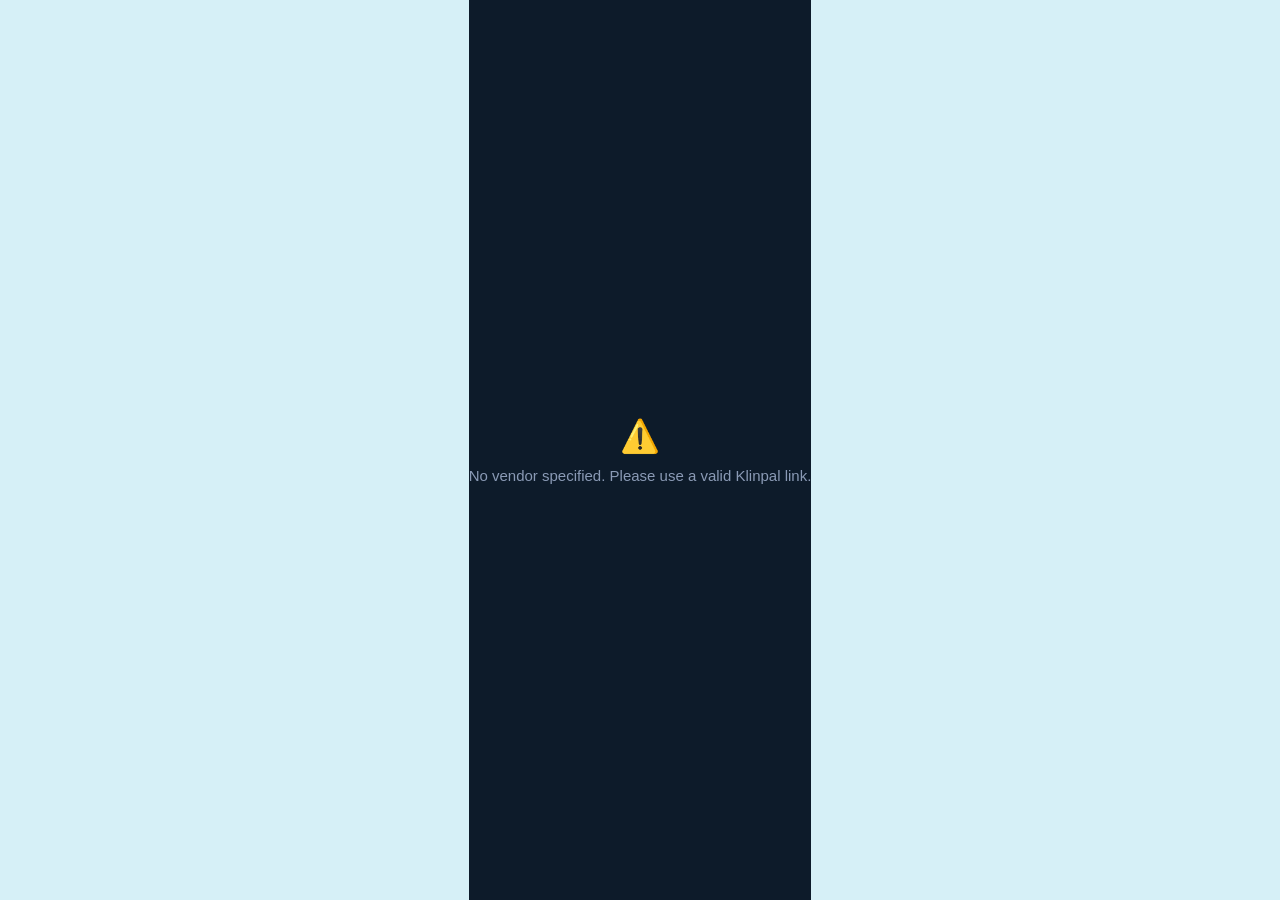
==== index.html @ 1c603e16 "Update index.html" ====
<!DOCTYPE html>
<html lang="en">
<head>
<meta charset="UTF-8">
<meta name="viewport" content="width=device-width, initial-scale=1.0, maximum-scale=1.0">
<title>Klinpal – Fresh Clothes, Zero Stress</title>
<link href="https://fonts.googleapis.com/css2?family=Syne:wght@400;600;700;800&family=DM+Sans:ital,opsz,wght@0,9..40,300;0,9..40,400;0,9..40,500;1,9..40,300&display=swap" rel="stylesheet">
<link rel="stylesheet" href="styles.css">
</head>
<body>

<!-- S1: LANDING -->
<section class="screen active" id="s-landing">
  <div class="topbar">
    <div class="logo"><img src="" alt="Klinpal" class="logo-img"></div>
  </div>
  <div class="hero">
    <div class="hero-visual">🧺</div>
    <h1 class="hero-title">Laundry, <em>sorted.</em></h1>
    <p class="hero-sub">Fresh clothes picked up and delivered — no stress, no hassle.</p>
  </div>
  <div class="bottom-cta">
    <div class="trust-row">
      <span class="trust-pill">📍 Pickup & Delivery</span>
      <span class="trust-pill">⚡ Fast Turnaround</span>
    </div>
    <button class="btn-primary" onclick="go('s-phone')">Request Laundry</button>
    <p class="vendor-name-placeholder cta-note"></p>
  </div>
</section>

<!-- S2: PHONE -->
<section class="screen" id="s-phone">
  <div class="topbar">
    <div class="logo"><img src="" alt="Klinpal" class="logo-img"></div>
  </div>
  <div class="screen-body">
    <div class="screen-head">
      <h2 class="screen-title">What's your number?</h2>
      <p class="screen-sub">We'll check if you've ordered with us before.</p>
    </div>
    <div class="field-group">
      <label class="field-label">Phone Number</label>
      <input class="field-input" id="phone-input" type="tel" placeholder="e.g. 08012345678" inputmode="numeric" autocomplete="tel">
      <p class="field-error" id="phone-error">Please enter a valid 11-digit Nigerian number.</p>
    </div>
    <button class="btn-primary" onclick="checkPhone()">Continue →</button>
  </div>
</section>

<!-- S3: CHECKING -->
<section class="screen" id="s-checking">
  <div class="checking-wrap">
    <div class="spinner"></div>
    <p class="checking-text">Looking you up…</p>
  </div>
</section>

<!-- S4: NEW CUSTOMER -->
<section class="screen" id="s-new">
  <div class="topbar">
    <div class="logo"><img src="" alt="Klinpal" class="logo-img"></div>
  </div>
  <div class="screen-body">
    <div class="screen-head">
      <h2 class="screen-title">Nice to meet you!</h2>
      <p class="screen-sub">Just a few details so we can find you.</p>
    </div>

    <div class="field-group">
      <label class="field-label">Full Name</label>
      <input class="field-input" id="new-name" type="text" placeholder="e.g. Amara Okonkwo" autocomplete="name">
      <p class="field-error" id="new-name-error">Please enter your name.</p>
    </div>

    <div class="field-group">
      <label class="field-label">Email <span class="field-optional">(optional)</span></label>
      <input class="field-input" id="new-email" type="email" placeholder="amara@email.com" autocomplete="email">
    </div>

    <div class="field-group">
      <label class="field-label">House / Flat Number</label>
      <input class="field-input" id="new-house-no" type="text" placeholder="e.g. 12B">
      <p class="field-error" id="new-house-no-error">Please enter your house number.</p>
    </div>

    <div class="field-group" style="position:relative">
      <label class="field-label">Street / Area</label>
      <input class="field-input" id="new-addr" type="text" placeholder="Start typing your street…" autocomplete="off">
      <div id="addr-dropdown" class="addr-dropdown"></div>
      <p class="addr-status" id="addr-status"></p>
      <p class="field-error" id="new-addr-error">Please select an address from the suggestions.</p>
    </div>

    <div class="field-group">
      <label class="field-label">Landmark <span class="field-optional">(optional)</span></label>
      <input class="field-input" id="new-landmark" type="text" placeholder="e.g. Near Access Bank">
    </div>

    <button class="btn-primary" onclick="submitNewCustomer()">Continue →</button>
  </div>
</section>

<!-- S5: ORDER -->
<section class="screen" id="s-order">
  <div class="topbar">
    <button class="back-btn" onclick="goBackFromOrder()">← Back</button>
    <div class="logo"><img src="" alt="Klinpal" class="logo-img"></div>
  </div>
  <div class="screen-body">
    <div id="welcome-banner"></div>
    <div class="screen-head">
      <h2 class="screen-title">Choose Services</h2>
      <p class="screen-sub">Select what you need and how many items.</p>
    </div>
    <div id="services-list"></div>
    <div class="order-footer">
      <div class="subtotal-row">
        <span class="subtotal-label">Subtotal</span>
        <span class="subtotal-value" id="order-subtotal">₦0</span>
      </div>
      <button class="btn-primary" id="proceed-btn" onclick="proceedFromOrder()" disabled>Review Order →</button>
    </div>
  </div>
</section>

<!-- S6: SUMMARY -->
<section class="screen" id="s-summary">
  <div class="topbar">
    <button class="back-btn" onclick="go('s-order')">← Back</button>
    <div class="logo"><img src="" alt="Klinpal" class="logo-img"></div>
  </div>
  <div class="screen-body">
    <div class="screen-head">
      <div class="review-chip">REVIEW</div>
      <h2 class="screen-title">Order Summary</h2>
    </div>
    <div class="summary-card">
      <div id="summary-items"></div>
    </div>
    <div class="order-id-row">
      <span class="order-id-label">Order ID:</span>
      <strong class="order-id-val" id="order-id-display"></strong>
    </div>
    <p class="summary-note">* Special treatments (spot removal, dye, bleach) will incur extra charges.</p>
    <div class="pay-cta">
      <div class="pay-total" id="pay-amount">₦0</div>
      <button class="btn-primary btn-green" id="confirm-btn" onclick="submitOrder()">Send Payment Proof →</button>
    </div>
  </div>
</section>

<!-- S7: SUCCESS -->
<section class="screen" id="s-success">
  <div class="topbar">
    <div class="logo"><img src="" alt="Klinpal" class="logo-img"></div>
  </div>
  <div class="success-wrap">
    <div class="success-icon">✓</div>
    <h2 class="success-title">Thank You!</h2>
    <p class="success-body">We'll contact you to confirm your payment and arrange pickup. Fresh clothes are on the way!</p>
    <button class="btn-primary" onclick="resetApp()">← Back to Home</button>
  </div>
</section>

<script src="app.js"></script>
</body>
</html>
---- styles.css ----
:root {
    --sky: #d6f0f7;
    --navy: #1a2744;
    --teal: #2cb4d5;
    --teal-dark: #1a90ad;
    --white: #ffffff;
    --gray-50: #f8fafc;
    --gray-100: #f1f5f9;
    --gray-300: #cbd5e1;
    --gray-500: #64748b;
    --gray-700: #334155;
    --radius: 16px;
    --shadow: 0 8px 32px rgba(26,39,68,0.10);
  }
  * { box-sizing: border-box; margin: 0; padding: 0; }
  body {
    font-family: 'Instrument Sans', sans-serif;
    background: var(--sky);
    min-height: 100vh;
    display: flex;
    flex-direction: column;
    align-items: center;
  }
  .screen {
    display: none;
    flex-direction: column;
    width: 100%;
    max-width: 430px;
    min-height: 100dvh;
    background: var(--white);
    animation: fadeUp .32s ease;
  }
  .screen.active { display: flex; }
  @keyframes fadeUp {
    from { opacity: 0; transform: translateY(16px); }
    to   { opacity: 1; transform: translateY(0); }
  }
  .topbar {
    display: flex;
    align-items: center;
    justify-content: space-between;
    padding: 18px 20px;
    background: var(--sky);
    flex-shrink: 0;
  }
  .logo { display: flex; align-items: center; }
  .logo-img { height: 28px; width: auto; display: block; }
  .btn-outline {
    border: 1.5px solid var(--navy);
    background: transparent;
    color: var(--navy);
    font-family: 'Instrument Sans', sans-serif;
    font-size: .85rem;
    font-weight: 500;
    padding: 8px 18px;
    border-radius: 5px;
    cursor: pointer;
    transition: background .2s, color .2s;
  }
  .btn-outline:hover { background: var(--navy); color: #fff; }
  .back-btn {
    background: none;
    border: none;
    cursor: pointer;
    color: var(--navy);
    display: flex; align-items: center; gap: 6px;
    font-family: 'Instrument Sans', sans-serif;
    font-weight: 500;
    font-size: .9rem;
  }
  .hero { padding: 24px 20px 0; background: var(--sky); }
  .hero-img-wrap {
    border-radius: 20px;
    overflow: hidden;
    width: 100%;
    height: 260px;
    background: linear-gradient(160deg, #c8eef7 0%, #a8d8e8 60%, #8ecfe0 100%);
    display: flex; align-items: center; justify-content: center;
    font-size: 5rem;
  }
  .hero-copy {
    padding: 28px 4px 24px;
    text-align: center;
    background: var(--sky);
  }
  .hero-copy h1 {
    font-family: 'Inria Serif', serif;
    font-size: 2rem;
    color: var(--navy);
    line-height: 1.2;
    margin-bottom: 10px;
  }
  .hero-copy h1 em { font-style: italic; color: var(--teal); }
  .hero-copy p {
    color: var(--gray-700);
    font-size: .95rem;
    line-height: 1.5;
    margin-bottom: 24px;
  }
  .divider {
    width: 60px; height: 2px;
    background: var(--navy);
    margin: 0 auto 16px;
    border-radius: 2px;
  }
  .btn-primary {
    background: var(--teal);
    color: #fff;
    border: none;
    font-family: 'Instrument Sans', sans-serif;
    font-weight: 600;
    font-size: 1rem;
    padding: 15px 32px;
    border-radius: 5px;
    cursor: pointer;
    width: 100%;
    max-width: 280px;
    transition: background .2s, transform .1s, box-shadow .2s;
    box-shadow: 0 4px 16px rgba(44,180,213,.3);
    letter-spacing: .02em;
  }
  .btn-primary:hover { background: var(--teal-dark); box-shadow: 0 6px 20px rgba(44,180,213,.4); }
  .btn-primary:active { transform: scale(.98); }
  .btn-primary:disabled {
    background: var(--gray-300);
    box-shadow: none;
    cursor: not-allowed;
    transform: none;
  }
  .btn-full { max-width: 100%; }
  .btn-green { background: #22c55e; box-shadow: 0 4px 16px rgba(34,197,94,.3); }
  .btn-green:hover { background: #16a34a; }
  .screen-body {
    flex: 1;
    overflow-y: auto;
    padding: 24px 20px 32px;
  }
  .section-label {
    font-size: .7rem;
    font-weight: 600;
    letter-spacing: .12em;
    text-transform: uppercase;
    color: var(--teal);
    margin-bottom: 6px;
  }
  .screen-title {
    font-family: 'Inria Serif', serif;
    font-size: 1.5rem;
    color: var(--navy);
    margin-bottom: 4px;
  }
  .screen-subtitle {
    font-size: .85rem;
    color: var(--gray-500);
    margin-bottom: 24px;
  }
  .progress-dots {
    display: flex;
    gap: 6px;
    justify-content: center;
    padding-bottom: 24px;
  }
  .dot {
    width: 7px; height: 7px;
    border-radius: 50%;
    background: var(--gray-300);
    transition: background .3s, width .3s;
  }
  .dot.active { background: var(--teal); width: 20px; border-radius: 4px; }
  .form-group { margin-bottom: 18px; }
  .form-label {
    display: block;
    font-size: .8rem;
    font-weight: 600;
    color: var(--navy);
    margin-bottom: 6px;
  }
  .form-input {
    width: 100%;
    padding: 13px 16px;
    border: 1.5px solid var(--gray-300);
    border-radius: 12px;
    font-family: 'Instrument Sans', sans-serif;
    font-size: .95rem;
    color: var(--navy);
    background: var(--gray-50);
    outline: none;
    transition: border-color .2s, box-shadow .2s;
  }
  .form-input:focus {
    border-color: var(--teal);
    box-shadow: 0 0 0 3px rgba(44,180,213,.12);
    background: #fff;
  }
  .form-input::placeholder { color: var(--gray-300); }
  .form-input.input-error { border-color: #ef4444; }
  .form-row { display: grid; grid-template-columns: 1fr 1fr; gap: 12px; overflow: visible; }
  .form-note { font-size: .75rem; color: var(--gray-500); margin-top: 4px; }
  .addr-wrap { position: relative; }
  .addr-status {
    position: absolute;
    right: 14px; top: 14px;
    font-size: .72rem;
    font-weight: 600;
    pointer-events: none;
    white-space: nowrap;
  }
  .addr-status.loading { color: var(--teal); }
  .addr-status.ok      { color: #22c55e; }
  .addr-status.err     { color: #ef4444; }
  /* ── LocationIQ autocomplete dropdown ── */
  .addr-dropdown {
    display: none;
    position: absolute;
    top: calc(100% + 4px);
    left: 0; right: 0;
    background: var(--white);
    border: 1.5px solid var(--gray-300);
    border-radius: 12px;
    box-shadow: 0 8px 32px rgba(26,39,68,0.12);
    overflow: hidden;
    z-index: 9999;
  }
  .addr-item {
    padding: 11px 14px;
    cursor: pointer;
    display: flex;
    flex-direction: column;
    gap: 2px;
    border-bottom: 1px solid var(--gray-100);
    transition: background .15s;
  }
  .addr-item:last-child { border-bottom: none; }
  .addr-item:hover { background: var(--sky); }
  .addr-item-main {
    font-size: .88rem;
    font-weight: 600;
    color: var(--navy);
    white-space: nowrap;
    overflow: hidden;
    text-overflow: ellipsis;
  }
  .addr-item-sub {
    font-size: .76rem;
    color: var(--gray-500);
    white-space: nowrap;
    overflow: hidden;
    text-overflow: ellipsis;
  }
  .error-msg { font-size: .75rem; color: #ef4444; margin-top: 4px; display: none; }
  .spinner-wrap {
    display: flex;
    flex-direction: column;
    align-items: center;
    justify-content: center;
    gap: 16px;
    padding: 40px 0;
    flex: 1;
  }
  .spinner {
    width: 44px; height: 44px;
    border: 3px solid var(--gray-100);
    border-top-color: var(--teal);
    border-radius: 50%;
    animation: spin .7s linear infinite;
  }
  @keyframes spin { to { transform: rotate(360deg); } }
  .spinner-text { font-size: .9rem; color: var(--gray-500); }
  .welcome-banner {
    background: linear-gradient(135deg, #e0f9ff 0%, #d6f0f7 100%);
    border-radius: var(--radius);
    padding: 16px 20px;
    margin-bottom: 24px;
    border-left: 4px solid var(--teal);
  }
  .welcome-banner p { font-size: .85rem; color: var(--gray-700); margin-bottom: 2px; }
  .welcome-banner strong {
    font-family: 'Inria Serif', serif;
    font-size: 1.2rem;
    color: var(--navy);
  }
  .service-row {
    display: flex;
    align-items: center;
    gap: 16px;
    margin-bottom: 14px;
  }
  .service-card {
    display: flex;
    align-items: center;
    gap: 12px;
    padding: 14px 16px;
    border: 1.5px solid var(--gray-100);
    border-radius: var(--radius);
    flex: 1;
    background: var(--sky);
    transition: border-color .2s, background .2s;
    cursor: default;
  }
  .service-card.has-items {
    border-color: var(--navy);
    background: var(--sky);
  }
  .service-check {
    width: 24px; height: 24px;
    border-radius: 50%;
    border: 1.5px solid var(--gray-300);
    background: transparent;
    flex-shrink: 0;
    display: flex; align-items: center; justify-content: center;
    transition: background .2s, border-color .2s;
  }
  .service-check.checked {
    background: var(--navy);
    border-color: var(--navy);
  }
  .service-info { flex: 1; }
  .service-name { font-weight: 600; color: var(--navy); font-size: .9rem; }
  .service-price { font-size: .8rem; color: var(--gray-500); margin-top: 1px; }
  .qty-ctrl {
    display: flex;
    align-items: center;
    background: var(--white);
    border: 1.5px solid var(--gray-300);
    border-radius: 5px;
    overflow: hidden;
  }
  .qty-btn {
    background: none;
    border: none;
    width: 36px; height: 36px;
    display: flex; align-items: center; justify-content: center;
    cursor: pointer;
    font-size: 1.1rem;
    color: var(--navy);
    transition: background .15s;
    flex-shrink: 0;
  }
  .qty-btn:hover { background: var(--sky); }
  .qty-input {
    width: 44px;
    text-align: center;
    font-weight: 600;
    font-size: .95rem;
    color: var(--navy);
    border: none;
    outline: none;
    background: transparent;
    font-family: 'Instrument Sans', sans-serif;
    padding: 0;
    -moz-appearance: textfield;
  }
  .qty-input::-webkit-outer-spin-button,
  .qty-input::-webkit-inner-spin-button { -webkit-appearance: none; margin: 0; }
  .sticky-bottom {
    padding: 16px 20px;
    border-top: 1px solid var(--gray-100);
    background: var(--white);
    flex-shrink: 0;
  }
  .total-row {
    display: flex;
    justify-content: space-between;
    align-items: center;
    margin-bottom: 14px;
  }
  .total-label { font-size: .85rem; color: var(--gray-500); }
  .total-amount { font-weight: 700; font-size: 1.1rem; color: var(--navy); }
  .note { font-size: .75rem; color: var(--gray-500); line-height: 1.4; text-align: center; padding-top: 12px; }
  .summary-card {
    background: var(--gray-50);
    border-radius: var(--radius);
    padding: 20px;
    margin-bottom: 16px;
  }
  .summary-row {
    display: flex;
    justify-content: space-between;
    align-items: center;
    padding: 10px 0;
    font-size: .95rem;
    color: var(--gray-700);
    border-bottom: 1px solid var(--gray-100);
  }
  .summary-row:last-child { border-bottom: none; }
  .summary-row.sub-row { color: var(--gray-500); font-size: .88rem; }
  .summary-row.total {
    font-weight: 700;
    font-size: 1.05rem;
    color: var(--navy);
    border-top: 2px solid var(--gray-300);
    margin-top: 4px;
  }
  .order-id { font-size: .75rem; color: var(--gray-500); text-align: center; margin-bottom: 16px; }
  .order-id span { font-weight: 600; color: var(--navy); }
  .payment-amount {
    font-family: 'Inria Serif', serif;
    font-size: 2.4rem;
    color: var(--navy);
    text-align: center;
    margin-bottom: 4px;
  }
  .payment-label { text-align: center; color: var(--gray-500); font-size: .85rem; margin-bottom: 6px; }
  .bank-card {
    background: linear-gradient(135deg, var(--navy) 0%, #2a4080 100%);
    border-radius: 20px;
    padding: 28px 24px;
    color: #fff;
    margin: 20px 0;
    position: relative;
    overflow: hidden;
    box-shadow: var(--shadow);
  }
  .bank-card::before {
    content: '';
    position: absolute;
    top: -30px; right: -30px;
    width: 140px; height: 140px;
    background: rgba(255,255,255,.06);
    border-radius: 50%;
  }
  .bank-card::after {
    content: '';
    position: absolute;
    bottom: -20px; left: -20px;
    width: 100px; height: 100px;
    background: rgba(44,180,213,.15);
    border-radius: 50%;
  }
  .bank-field { margin-bottom: 18px; position: relative; z-index: 1; }
  .bank-field:last-child { margin-bottom: 0; }
  .bank-field-label { font-size: .7rem; letter-spacing: .1em; text-transform: uppercase; opacity: .6; margin-bottom: 4px; }
  .bank-field-value { font-size: 1rem; font-weight: 600; }
  .bank-field-value.acct-num { font-size: 1.3rem; letter-spacing: .1em; font-family: 'Inria Serif', serif; }
  .success-wrap {
    flex: 1;
    display: flex;
    flex-direction: column;
    align-items: center;
    justify-content: center;
    padding: 40px 28px;
    text-align: center;
  }
  .success-icon {
    width: 90px; height: 90px;
    background: #dcfce7;
    border-radius: 50%;
    display: flex; align-items: center; justify-content: center;
    font-size: 2.6rem;
    margin-bottom: 28px;
    animation: pop .5s cubic-bezier(.36,.07,.19,.97);
  }
  @keyframes pop {
    0%   { transform: scale(0); opacity: 0; }
    70%  { transform: scale(1.1); }
    100% { transform: scale(1); opacity: 1; }
  }
  .success-title { font-family: 'Inria Serif', serif; font-size: 1.8rem; color: var(--navy); margin-bottom: 14px; }
  .success-body { color: var(--gray-700); font-size: .95rem; line-height: 1.6; margin-bottom: 36px; }
  .badge {
    display: inline-block;
    padding: 3px 12px;
    border-radius: 5px;
    font-size: .72rem;
    font-weight: 600;
    background: #e0f9ff;
    color: var(--teal-dark);
    margin-bottom: 10px;
  }
  @media (max-width: 430px) { body { background: var(--white); } }
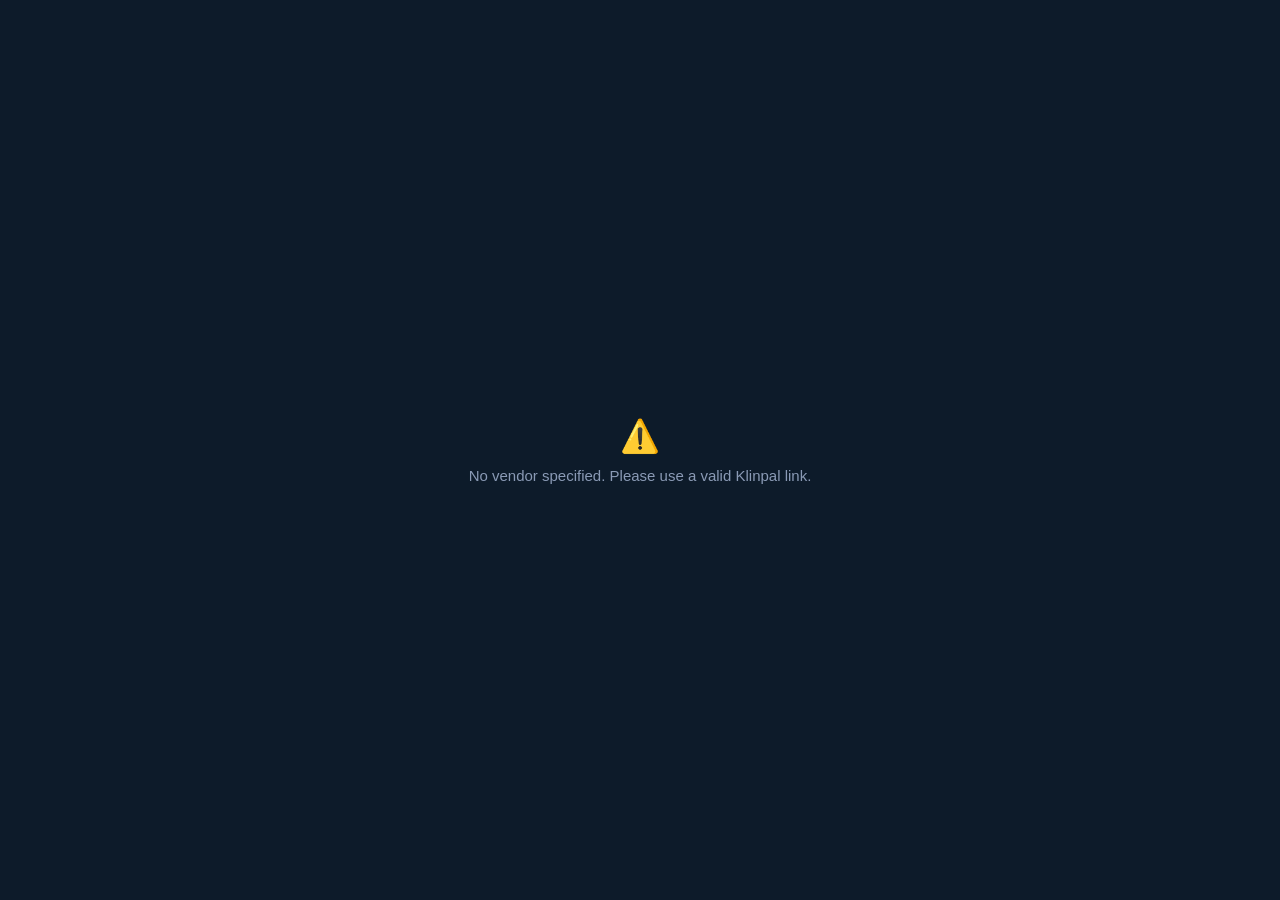
==== commit f24e7b3c: "Update index.html" ====
--- a/index.html
+++ b/index.html
@@ -4,7 +4,9 @@
 <meta charset="UTF-8">
 <meta name="viewport" content="width=device-width, initial-scale=1.0, maximum-scale=1.0">
 <title>Klinpal – Fresh Clothes, Zero Stress</title>
-<link href="https://fonts.googleapis.com/css2?family=Syne:wght@400;600;700;800&family=DM+Sans:ital,opsz,wght@0,9..40,300;0,9..40,400;0,9..40,500;1,9..40,300&display=swap" rel="stylesheet">
+<link rel="preconnect" href="https://fonts.googleapis.com">
+<link rel="preconnect" href="https://fonts.gstatic.com" crossorigin>
+<link href="https://fonts.googleapis.com/css2?family=Inria+Serif:ital,wght@0,300;0,400;0,700;1,300;1,400;1,700&family=Instrument+Sans:ital,wght@0,400..700;1,400..700&display=swap" rel="stylesheet">
 <link rel="stylesheet" href="styles.css">
 </head>
 <body>
--- a/styles.css
+++ b/styles.css
@@ -1,470 +1,528 @@
-  :root {
-    --sky: #d6f0f7;
-    --navy: #1a2744;
-    --teal: #2cb4d5;
-    --teal-dark: #1a90ad;
-    --white: #ffffff;
-    --gray-50: #f8fafc;
-    --gray-100: #f1f5f9;
-    --gray-300: #cbd5e1;
-    --gray-500: #64748b;
-    --gray-700: #334155;
-    --radius: 16px;
-    --shadow: 0 8px 32px rgba(26,39,68,0.10);
-  }
-  * { box-sizing: border-box; margin: 0; padding: 0; }
-  body {
-    font-family: 'Instrument Sans', sans-serif;
-    background: var(--sky);
-    min-height: 100vh;
-    display: flex;
-    flex-direction: column;
-    align-items: center;
-  }
-  .screen {
-    display: none;
-    flex-direction: column;
-    width: 100%;
-    max-width: 430px;
-    min-height: 100dvh;
-    background: var(--white);
-    animation: fadeUp .32s ease;
-  }
-  .screen.active { display: flex; }
-  @keyframes fadeUp {
-    from { opacity: 0; transform: translateY(16px); }
-    to   { opacity: 1; transform: translateY(0); }
-  }
-  .topbar {
-    display: flex;
-    align-items: center;
-    justify-content: space-between;
-    padding: 18px 20px;
-    background: var(--sky);
-    flex-shrink: 0;
-  }
-  .logo { display: flex; align-items: center; }
-  .logo-img { height: 28px; width: auto; display: block; }
-  .btn-outline {
-    border: 1.5px solid var(--navy);
-    background: transparent;
-    color: var(--navy);
-    font-family: 'Instrument Sans', sans-serif;
-    font-size: .85rem;
-    font-weight: 500;
-    padding: 8px 18px;
-    border-radius: 5px;
-    cursor: pointer;
-    transition: background .2s, color .2s;
-  }
-  .btn-outline:hover { background: var(--navy); color: #fff; }
-  .back-btn {
-    background: none;
-    border: none;
-    cursor: pointer;
-    color: var(--navy);
-    display: flex; align-items: center; gap: 6px;
-    font-family: 'Instrument Sans', sans-serif;
-    font-weight: 500;
-    font-size: .9rem;
-  }
-  .hero { padding: 24px 20px 0; background: var(--sky); }
-  .hero-img-wrap {
-    border-radius: 20px;
-    overflow: hidden;
-    width: 100%;
-    height: 260px;
-    background: linear-gradient(160deg, #c8eef7 0%, #a8d8e8 60%, #8ecfe0 100%);
-    display: flex; align-items: center; justify-content: center;
-    font-size: 5rem;
-  }
-  .hero-copy {
-    padding: 28px 4px 24px;
-    text-align: center;
-    background: var(--sky);
-  }
-  .hero-copy h1 {
-    font-family: 'Inria Serif', serif;
-    font-size: 2rem;
-    color: var(--navy);
-    line-height: 1.2;
-    margin-bottom: 10px;
-  }
-  .hero-copy h1 em { font-style: italic; color: var(--teal); }
-  .hero-copy p {
-    color: var(--gray-700);
-    font-size: .95rem;
-    line-height: 1.5;
-    margin-bottom: 24px;
-  }
-  .divider {
-    width: 60px; height: 2px;
-    background: var(--navy);
-    margin: 0 auto 16px;
-    border-radius: 2px;
-  }
-  .btn-primary {
-    background: var(--teal);
-    color: #fff;
-    border: none;
-    font-family: 'Instrument Sans', sans-serif;
-    font-weight: 600;
-    font-size: 1rem;
-    padding: 15px 32px;
-    border-radius: 5px;
-    cursor: pointer;
-    width: 100%;
-    max-width: 280px;
-    transition: background .2s, transform .1s, box-shadow .2s;
-    box-shadow: 0 4px 16px rgba(44,180,213,.3);
-    letter-spacing: .02em;
-  }
-  .btn-primary:hover { background: var(--teal-dark); box-shadow: 0 6px 20px rgba(44,180,213,.4); }
-  .btn-primary:active { transform: scale(.98); }
-  .btn-primary:disabled {
-    background: var(--gray-300);
-    box-shadow: none;
-    cursor: not-allowed;
-    transform: none;
-  }
-  .btn-full { max-width: 100%; }
-  .btn-green { background: #22c55e; box-shadow: 0 4px 16px rgba(34,197,94,.3); }
-  .btn-green:hover { background: #16a34a; }
-  .screen-body {
-    flex: 1;
-    overflow-y: auto;
-    padding: 24px 20px 32px;
-  }
-  .section-label {
-    font-size: .7rem;
-    font-weight: 600;
-    letter-spacing: .12em;
-    text-transform: uppercase;
-    color: var(--teal);
-    margin-bottom: 6px;
-  }
-  .screen-title {
-    font-family: 'Inria Serif', serif;
-    font-size: 1.5rem;
-    color: var(--navy);
-    margin-bottom: 4px;
-  }
-  .screen-subtitle {
-    font-size: .85rem;
-    color: var(--gray-500);
-    margin-bottom: 24px;
-  }
-  .progress-dots {
-    display: flex;
-    gap: 6px;
-    justify-content: center;
-    padding-bottom: 24px;
-  }
-  .dot {
-    width: 7px; height: 7px;
-    border-radius: 50%;
-    background: var(--gray-300);
-    transition: background .3s, width .3s;
-  }
-  .dot.active { background: var(--teal); width: 20px; border-radius: 4px; }
-  .form-group { margin-bottom: 18px; }
-  .form-label {
-    display: block;
-    font-size: .8rem;
-    font-weight: 600;
-    color: var(--navy);
-    margin-bottom: 6px;
-  }
-  .form-input {
-    width: 100%;
-    padding: 13px 16px;
-    border: 1.5px solid var(--gray-300);
-    border-radius: 12px;
-    font-family: 'Instrument Sans', sans-serif;
-    font-size: .95rem;
-    color: var(--navy);
-    background: var(--gray-50);
-    outline: none;
-    transition: border-color .2s, box-shadow .2s;
-  }
-  .form-input:focus {
-    border-color: var(--teal);
-    box-shadow: 0 0 0 3px rgba(44,180,213,.12);
-    background: #fff;
-  }
-  .form-input::placeholder { color: var(--gray-300); }
-  .form-input.input-error { border-color: #ef4444; }
-  .form-row { display: grid; grid-template-columns: 1fr 1fr; gap: 12px; overflow: visible; }
-  .form-note { font-size: .75rem; color: var(--gray-500); margin-top: 4px; }
-  .addr-wrap { position: relative; }
-  .addr-status {
-    position: absolute;
-    right: 14px; top: 14px;
-    font-size: .72rem;
-    font-weight: 600;
-    pointer-events: none;
-    white-space: nowrap;
-  }
-  .addr-status.loading { color: var(--teal); }
-  .addr-status.ok      { color: #22c55e; }
-  .addr-status.err     { color: #ef4444; }
-  /* ── LocationIQ autocomplete dropdown ── */
-  .addr-dropdown {
-    display: none;
-    position: absolute;
-    top: calc(100% + 4px);
-    left: 0; right: 0;
-    background: var(--white);
-    border: 1.5px solid var(--gray-300);
-    border-radius: 12px;
-    box-shadow: 0 8px 32px rgba(26,39,68,0.12);
-    overflow: hidden;
-    z-index: 9999;
-  }
-  .addr-item {
-    padding: 11px 14px;
-    cursor: pointer;
-    display: flex;
-    flex-direction: column;
-    gap: 2px;
-    border-bottom: 1px solid var(--gray-100);
-    transition: background .15s;
-  }
-  .addr-item:last-child { border-bottom: none; }
-  .addr-item:hover { background: var(--sky); }
-  .addr-item-main {
-    font-size: .88rem;
-    font-weight: 600;
-    color: var(--navy);
-    white-space: nowrap;
-    overflow: hidden;
-    text-overflow: ellipsis;
-  }
-  .addr-item-sub {
-    font-size: .76rem;
-    color: var(--gray-500);
-    white-space: nowrap;
-    overflow: hidden;
-    text-overflow: ellipsis;
-  }
-  .error-msg { font-size: .75rem; color: #ef4444; margin-top: 4px; display: none; }
-  .spinner-wrap {
-    display: flex;
-    flex-direction: column;
-    align-items: center;
-    justify-content: center;
-    gap: 16px;
-    padding: 40px 0;
-    flex: 1;
-  }
-  .spinner {
-    width: 44px; height: 44px;
-    border: 3px solid var(--gray-100);
-    border-top-color: var(--teal);
-    border-radius: 50%;
-    animation: spin .7s linear infinite;
-  }
-  @keyframes spin { to { transform: rotate(360deg); } }
-  .spinner-text { font-size: .9rem; color: var(--gray-500); }
-  .welcome-banner {
-    background: linear-gradient(135deg, #e0f9ff 0%, #d6f0f7 100%);
-    border-radius: var(--radius);
-    padding: 16px 20px;
-    margin-bottom: 24px;
-    border-left: 4px solid var(--teal);
-  }
-  .welcome-banner p { font-size: .85rem; color: var(--gray-700); margin-bottom: 2px; }
-  .welcome-banner strong {
-    font-family: 'Inria Serif', serif;
-    font-size: 1.2rem;
-    color: var(--navy);
-  }
-  .service-row {
-    display: flex;
-    align-items: center;
-    gap: 16px;
-    margin-bottom: 14px;
-  }
-  .service-card {
-    display: flex;
-    align-items: center;
-    gap: 12px;
-    padding: 14px 16px;
-    border: 1.5px solid var(--gray-100);
-    border-radius: var(--radius);
-    flex: 1;
-    background: var(--sky);
-    transition: border-color .2s, background .2s;
-    cursor: default;
-  }
-  .service-card.has-items {
-    border-color: var(--navy);
-    background: var(--sky);
-  }
-  .service-check {
-    width: 24px; height: 24px;
-    border-radius: 50%;
-    border: 1.5px solid var(--gray-300);
-    background: transparent;
-    flex-shrink: 0;
-    display: flex; align-items: center; justify-content: center;
-    transition: background .2s, border-color .2s;
-  }
-  .service-check.checked {
-    background: var(--navy);
-    border-color: var(--navy);
-  }
-  .service-info { flex: 1; }
-  .service-name { font-weight: 600; color: var(--navy); font-size: .9rem; }
-  .service-price { font-size: .8rem; color: var(--gray-500); margin-top: 1px; }
-  .qty-ctrl {
-    display: flex;
-    align-items: center;
-    background: var(--white);
-    border: 1.5px solid var(--gray-300);
-    border-radius: 5px;
-    overflow: hidden;
-  }
-  .qty-btn {
-    background: none;
-    border: none;
-    width: 36px; height: 36px;
-    display: flex; align-items: center; justify-content: center;
-    cursor: pointer;
-    font-size: 1.1rem;
-    color: var(--navy);
-    transition: background .15s;
-    flex-shrink: 0;
-  }
-  .qty-btn:hover { background: var(--sky); }
-  .qty-input {
-    width: 44px;
-    text-align: center;
-    font-weight: 600;
-    font-size: .95rem;
-    color: var(--navy);
-    border: none;
-    outline: none;
-    background: transparent;
-    font-family: 'Instrument Sans', sans-serif;
-    padding: 0;
-    -moz-appearance: textfield;
-  }
-  .qty-input::-webkit-outer-spin-button,
-  .qty-input::-webkit-inner-spin-button { -webkit-appearance: none; margin: 0; }
-  .sticky-bottom {
-    padding: 16px 20px;
-    border-top: 1px solid var(--gray-100);
-    background: var(--white);
-    flex-shrink: 0;
-  }
-  .total-row {
-    display: flex;
-    justify-content: space-between;
-    align-items: center;
-    margin-bottom: 14px;
-  }
-  .total-label { font-size: .85rem; color: var(--gray-500); }
-  .total-amount { font-weight: 700; font-size: 1.1rem; color: var(--navy); }
-  .note { font-size: .75rem; color: var(--gray-500); line-height: 1.4; text-align: center; padding-top: 12px; }
-  .summary-card {
-    background: var(--gray-50);
-    border-radius: var(--radius);
-    padding: 20px;
-    margin-bottom: 16px;
-  }
-  .summary-row {
-    display: flex;
-    justify-content: space-between;
-    align-items: center;
-    padding: 10px 0;
-    font-size: .95rem;
-    color: var(--gray-700);
-    border-bottom: 1px solid var(--gray-100);
-  }
-  .summary-row:last-child { border-bottom: none; }
-  .summary-row.sub-row { color: var(--gray-500); font-size: .88rem; }
-  .summary-row.total {
-    font-weight: 700;
-    font-size: 1.05rem;
-    color: var(--navy);
-    border-top: 2px solid var(--gray-300);
-    margin-top: 4px;
-  }
-  .order-id { font-size: .75rem; color: var(--gray-500); text-align: center; margin-bottom: 16px; }
-  .order-id span { font-weight: 600; color: var(--navy); }
-  .payment-amount {
-    font-family: 'Inria Serif', serif;
-    font-size: 2.4rem;
-    color: var(--navy);
-    text-align: center;
-    margin-bottom: 4px;
-  }
-  .payment-label { text-align: center; color: var(--gray-500); font-size: .85rem; margin-bottom: 6px; }
-  .bank-card {
-    background: linear-gradient(135deg, var(--navy) 0%, #2a4080 100%);
-    border-radius: 20px;
-    padding: 28px 24px;
-    color: #fff;
-    margin: 20px 0;
-    position: relative;
-    overflow: hidden;
-    box-shadow: var(--shadow);
-  }
-  .bank-card::before {
-    content: '';
-    position: absolute;
-    top: -30px; right: -30px;
-    width: 140px; height: 140px;
-    background: rgba(255,255,255,.06);
-    border-radius: 50%;
-  }
-  .bank-card::after {
-    content: '';
-    position: absolute;
-    bottom: -20px; left: -20px;
-    width: 100px; height: 100px;
-    background: rgba(44,180,213,.15);
-    border-radius: 50%;
-  }
-  .bank-field { margin-bottom: 18px; position: relative; z-index: 1; }
-  .bank-field:last-child { margin-bottom: 0; }
-  .bank-field-label { font-size: .7rem; letter-spacing: .1em; text-transform: uppercase; opacity: .6; margin-bottom: 4px; }
-  .bank-field-value { font-size: 1rem; font-weight: 600; }
-  .bank-field-value.acct-num { font-size: 1.3rem; letter-spacing: .1em; font-family: 'Inria Serif', serif; }
-  .success-wrap {
-    flex: 1;
-    display: flex;
-    flex-direction: column;
-    align-items: center;
-    justify-content: center;
-    padding: 40px 28px;
-    text-align: center;
-  }
-  .success-icon {
-    width: 90px; height: 90px;
-    background: #dcfce7;
-    border-radius: 50%;
-    display: flex; align-items: center; justify-content: center;
-    font-size: 2.6rem;
-    margin-bottom: 28px;
-    animation: pop .5s cubic-bezier(.36,.07,.19,.97);
-  }
-  @keyframes pop {
-    0%   { transform: scale(0); opacity: 0; }
-    70%  { transform: scale(1.1); }
-    100% { transform: scale(1); opacity: 1; }
-  }
-  .success-title { font-family: 'Inria Serif', serif; font-size: 1.8rem; color: var(--navy); margin-bottom: 14px; }
-  .success-body { color: var(--gray-700); font-size: .95rem; line-height: 1.6; margin-bottom: 36px; }
-  .badge {
-    display: inline-block;
-    padding: 3px 12px;
-    border-radius: 5px;
-    font-size: .72rem;
-    font-weight: 600;
-    background: #e0f9ff;
-    color: var(--teal-dark);
-    margin-bottom: 10px;
-  }
-  @media (max-width: 430px) { body { background: var(--white); } }
+/* ══════════════════════════════════════════════════════════
+   KLINPAL — CUSTOMER ORDER FLOW
+   Mobile-first. Light theme. Clean & trustworthy.
+══════════════════════════════════════════════════════════ */
+
+:root {
+  --teal:        #00c9a7;
+  --teal-dark:   #00a88a;
+  --navy:        #0d1b2a;
+  --white:       #ffffff;
+  --off-white:   #f7f9fc;
+  --gray-50:     #f0f4f8;
+  --gray-100:    #e2e8f0;
+  --gray-300:    #c0cdd9;
+  --gray-500:    #7a90a8;
+  --gray-700:    #3d5166;
+  --green:       #22c55e;
+  --green-dark:  #16a34a;
+  --red:         #ef4444;
+  --font-head:   'Syne', sans-serif;
+  --font-body:   'DM Sans', sans-serif;
+  --radius:      14px;
+  --radius-sm:   8px;
+  --shadow:      0 4px 24px rgba(13,27,42,0.08);
+  --shadow-md:   0 8px 40px rgba(13,27,42,0.12);
+}
+
+/* ── RESET ── */
+*, *::before, *::after { box-sizing: border-box; margin: 0; padding: 0; }
+html { font-size: 16px; -webkit-text-size-adjust: 100%; }
+body {
+  font-family: var(--font-body);
+  background: var(--off-white);
+  color: var(--navy);
+  min-height: 100vh;
+  -webkit-font-smoothing: antialiased;
+}
+
+/* ── SCREENS ── */
+.screen {
+  display: none;
+  min-height: 100vh;
+  flex-direction: column;
+}
+.screen.active { display: flex; }
+
+/* ── TOPBAR ── */
+.topbar {
+  display: flex;
+  align-items: center;
+  justify-content: space-between;
+  padding: 16px 20px;
+  background: var(--white);
+  border-bottom: 1px solid var(--gray-100);
+  position: sticky;
+  top: 0;
+  z-index: 10;
+}
+.logo { display: flex; align-items: center; }
+.logo-img { height: 28px; width: auto; display: block; }
+.back-btn {
+  background: none;
+  border: none;
+  font-family: var(--font-body);
+  font-size: 14px;
+  font-weight: 500;
+  color: var(--gray-700);
+  cursor: pointer;
+  padding: 6px 0;
+}
+.back-btn:hover { color: var(--navy); }
+
+/* ── SCREEN BODY ── */
+.screen-body {
+  flex: 1;
+  padding: 28px 20px 40px;
+  max-width: 480px;
+  width: 100%;
+  margin: 0 auto;
+  display: flex;
+  flex-direction: column;
+  gap: 20px;
+}
+.screen-head { display: flex; flex-direction: column; gap: 6px; }
+.screen-title {
+  font-family: var(--font-head);
+  font-size: 26px;
+  font-weight: 800;
+  color: var(--navy);
+  letter-spacing: -0.5px;
+  line-height: 1.2;
+}
+.screen-sub {
+  font-size: 14px;
+  color: var(--gray-500);
+  line-height: 1.5;
+}
+
+/* ── LANDING ── */
+#s-landing {
+  background: var(--white);
+}
+.hero {
+  flex: 1;
+  display: flex;
+  flex-direction: column;
+  align-items: center;
+  justify-content: center;
+  text-align: center;
+  padding: 40px 24px 20px;
+  gap: 16px;
+}
+.hero-visual {
+  font-size: 80px;
+  line-height: 1;
+  animation: float 3s ease-in-out infinite;
+}
+@keyframes float {
+  0%, 100% { transform: translateY(0); }
+  50%       { transform: translateY(-10px); }
+}
+.hero-title {
+  font-family: var(--font-head);
+  font-size: 40px;
+  font-weight: 800;
+  color: var(--navy);
+  letter-spacing: -1px;
+  line-height: 1.1;
+}
+.hero-title em {
+  font-style: italic;
+  color: var(--teal);
+}
+.hero-sub {
+  font-size: 16px;
+  color: var(--gray-500);
+  max-width: 280px;
+  line-height: 1.6;
+}
+.bottom-cta {
+  padding: 24px 24px 40px;
+  display: flex;
+  flex-direction: column;
+  gap: 16px;
+  max-width: 480px;
+  width: 100%;
+  margin: 0 auto;
+}
+.trust-row {
+  display: flex;
+  gap: 10px;
+  justify-content: center;
+  flex-wrap: wrap;
+}
+.trust-pill {
+  background: var(--gray-50);
+  border: 1px solid var(--gray-100);
+  border-radius: 20px;
+  font-size: 12px;
+  font-weight: 500;
+  color: var(--gray-700);
+  padding: 6px 14px;
+}
+.cta-note {
+  text-align: center;
+  font-size: 13px;
+  color: var(--gray-500);
+  min-height: 16px;
+}
+
+/* ── CHECKING ── */
+#s-checking {
+  background: var(--white);
+  align-items: center;
+  justify-content: center;
+}
+.checking-wrap {
+  display: flex;
+  flex-direction: column;
+  align-items: center;
+  gap: 20px;
+}
+.spinner {
+  width: 40px;
+  height: 40px;
+  border: 3px solid var(--gray-100);
+  border-top-color: var(--teal);
+  border-radius: 50%;
+  animation: spin 0.8s linear infinite;
+}
+@keyframes spin { to { transform: rotate(360deg); } }
+.checking-text {
+  font-size: 15px;
+  color: var(--gray-500);
+}
+
+/* ── FORM FIELDS ── */
+.field-group {
+  display: flex;
+  flex-direction: column;
+  gap: 6px;
+}
+.field-label {
+  font-size: 12px;
+  font-weight: 600;
+  color: var(--gray-700);
+  text-transform: uppercase;
+  letter-spacing: 0.6px;
+}
+.field-optional {
+  font-weight: 400;
+  text-transform: none;
+  letter-spacing: 0;
+  color: var(--gray-300);
+}
+.field-input {
+  width: 100%;
+  padding: 14px 16px;
+  background: var(--white);
+  border: 1.5px solid var(--gray-100);
+  border-radius: var(--radius-sm);
+  font-family: var(--font-body);
+  font-size: 15px;
+  color: var(--navy);
+  outline: none;
+  transition: border-color 0.15s, box-shadow 0.15s;
+  -webkit-appearance: none;
+}
+.field-input:focus {
+  border-color: var(--teal);
+  box-shadow: 0 0 0 3px rgba(0,201,167,0.12);
+}
+.field-input.input-error { border-color: var(--red); }
+.field-error {
+  font-size: 12px;
+  color: var(--red);
+  display: none;
+}
+
+/* ── ADDRESS AUTOCOMPLETE ── */
+.addr-dropdown {
+  position: absolute;
+  top: 100%;
+  left: 0;
+  right: 0;
+  background: var(--white);
+  border: 1px solid var(--gray-100);
+  border-radius: var(--radius-sm);
+  box-shadow: var(--shadow-md);
+  z-index: 100;
+  display: none;
+  overflow: hidden;
+  margin-top: 4px;
+}
+.addr-item {
+  padding: 12px 16px;
+  cursor: pointer;
+  border-bottom: 1px solid var(--gray-50);
+  transition: background 0.1s;
+}
+.addr-item:last-child { border-bottom: none; }
+.addr-item:hover { background: var(--gray-50); }
+.addr-item-main { display: block; font-size: 14px; font-weight: 500; color: var(--navy); }
+.addr-item-sub  { display: block; font-size: 12px; color: var(--gray-500); margin-top: 2px; white-space: nowrap; overflow: hidden; text-overflow: ellipsis; }
+.addr-status { font-size: 12px; margin-top: 4px; }
+.addr-status.ok      { color: var(--teal-dark); }
+.addr-status.loading { color: var(--gray-500); }
+.addr-status.err     { color: var(--red); }
+
+/* ── BUTTONS ── */
+.btn-primary {
+  width: 100%;
+  padding: 16px;
+  background: var(--teal);
+  color: var(--white);
+  border: none;
+  border-radius: var(--radius);
+  font-family: var(--font-head);
+  font-size: 16px;
+  font-weight: 700;
+  cursor: pointer;
+  letter-spacing: 0.2px;
+  transition: background 0.15s, transform 0.1s, box-shadow 0.15s;
+  box-shadow: 0 4px 16px rgba(0,201,167,0.25);
+  -webkit-appearance: none;
+}
+.btn-primary:hover  { background: var(--teal-dark); box-shadow: 0 6px 20px rgba(0,201,167,0.35); }
+.btn-primary:active { transform: scale(0.98); }
+.btn-primary:disabled {
+  background: var(--gray-100);
+  color: var(--gray-300);
+  box-shadow: none;
+  cursor: not-allowed;
+}
+.btn-green {
+  background: var(--green);
+  box-shadow: 0 4px 16px rgba(34,197,94,0.25);
+}
+.btn-green:hover {
+  background: var(--green-dark);
+  box-shadow: 0 6px 20px rgba(34,197,94,0.35);
+}
+
+/* ── WELCOME BANNER ── */
+.welcome-banner {
+  background: linear-gradient(135deg, rgba(0,201,167,0.08), rgba(0,201,167,0.03));
+  border: 1px solid rgba(0,201,167,0.2);
+  border-radius: var(--radius-sm);
+  padding: 14px 16px;
+}
+.welcome-banner p  { font-size: 13px; color: var(--gray-500); margin-bottom: 2px; }
+.welcome-banner strong { font-family: var(--font-head); font-size: 17px; color: var(--navy); }
+
+/* ── SERVICES LIST ── */
+.service-row {
+  display: flex;
+  align-items: center;
+  gap: 12px;
+  margin-bottom: 10px;
+}
+.service-card {
+  flex: 1;
+  display: flex;
+  align-items: center;
+  gap: 12px;
+  background: var(--white);
+  border: 1.5px solid var(--gray-100);
+  border-radius: var(--radius-sm);
+  padding: 14px 16px;
+  transition: border-color 0.15s, box-shadow 0.15s;
+  cursor: pointer;
+}
+.service-card.has-items {
+  border-color: var(--teal);
+  box-shadow: 0 0 0 3px rgba(0,201,167,0.1);
+}
+.service-check {
+  width: 22px;
+  height: 22px;
+  border-radius: 50%;
+  border: 2px solid var(--gray-300);
+  display: flex;
+  align-items: center;
+  justify-content: center;
+  flex-shrink: 0;
+  transition: all 0.15s;
+}
+.service-check.checked {
+  background: var(--teal);
+  border-color: var(--teal);
+}
+.service-info { flex: 1; }
+.service-name  { font-size: 14px; font-weight: 600; color: var(--navy); }
+.service-price { font-size: 12px; color: var(--gray-500); margin-top: 1px; }
+
+/* ── QTY CONTROL ── */
+.qty-ctrl {
+  display: flex;
+  align-items: center;
+  gap: 4px;
+  background: var(--white);
+  border: 1.5px solid var(--gray-100);
+  border-radius: var(--radius-sm);
+  padding: 4px;
+}
+.qty-btn {
+  width: 32px;
+  height: 32px;
+  border: none;
+  background: var(--gray-50);
+  border-radius: 6px;
+  font-size: 16px;
+  color: var(--navy);
+  cursor: pointer;
+  display: flex;
+  align-items: center;
+  justify-content: center;
+  transition: background 0.1s;
+}
+.qty-btn:hover { background: var(--gray-100); }
+.qty-input {
+  width: 36px;
+  text-align: center;
+  border: none;
+  font-family: var(--font-body);
+  font-size: 14px;
+  font-weight: 600;
+  color: var(--navy);
+  outline: none;
+  background: transparent;
+  -moz-appearance: textfield;
+}
+.qty-input::-webkit-inner-spin-button,
+.qty-input::-webkit-outer-spin-button { -webkit-appearance: none; }
+
+/* ── ORDER FOOTER ── */
+.order-footer {
+  display: flex;
+  flex-direction: column;
+  gap: 12px;
+  padding-top: 8px;
+  border-top: 1px solid var(--gray-100);
+  margin-top: 8px;
+}
+.subtotal-row {
+  display: flex;
+  justify-content: space-between;
+  align-items: center;
+}
+.subtotal-label { font-size: 13px; color: var(--gray-500); }
+.subtotal-value { font-family: var(--font-head); font-size: 18px; font-weight: 700; color: var(--navy); }
+
+/* ── SUMMARY ── */
+.review-chip {
+  display: inline-block;
+  font-size: 11px;
+  font-weight: 700;
+  letter-spacing: 1.2px;
+  color: var(--teal-dark);
+  background: rgba(0,201,167,0.1);
+  border-radius: 20px;
+  padding: 4px 12px;
+  margin-bottom: 4px;
+}
+.summary-card {
+  background: var(--white);
+  border: 1px solid var(--gray-100);
+  border-radius: var(--radius);
+  overflow: hidden;
+}
+.summary-row {
+  display: flex;
+  justify-content: space-between;
+  align-items: center;
+  padding: 14px 18px;
+  border-bottom: 1px solid var(--gray-50);
+  font-size: 14px;
+  color: var(--navy);
+}
+.summary-row:last-child { border-bottom: none; }
+.summary-row.sub-row { color: var(--gray-500); font-size: 13px; }
+.summary-row.total {
+  font-family: var(--font-head);
+  font-size: 16px;
+  font-weight: 700;
+  background: var(--gray-50);
+}
+.order-id-row {
+  display: flex;
+  align-items: center;
+  gap: 8px;
+  justify-content: center;
+}
+.order-id-label { font-size: 13px; color: var(--gray-500); }
+.order-id-val { font-size: 13px; color: var(--navy); letter-spacing: 0.5px; }
+.summary-note {
+  font-size: 12px;
+  color: var(--gray-500);
+  text-align: center;
+  line-height: 1.5;
+}
+.pay-cta {
+  display: flex;
+  flex-direction: column;
+  gap: 10px;
+  align-items: center;
+}
+.pay-total {
+  font-family: var(--font-head);
+  font-size: 32px;
+  font-weight: 800;
+  color: var(--navy);
+  letter-spacing: -1px;
+}
+
+/* ── SUCCESS ── */
+.success-wrap {
+  flex: 1;
+  display: flex;
+  flex-direction: column;
+  align-items: center;
+  justify-content: center;
+  text-align: center;
+  padding: 40px 28px;
+  gap: 16px;
+  max-width: 420px;
+  margin: 0 auto;
+}
+.success-icon {
+  width: 72px;
+  height: 72px;
+  border-radius: 50%;
+  background: var(--green);
+  color: var(--white);
+  font-size: 32px;
+  display: flex;
+  align-items: center;
+  justify-content: center;
+  box-shadow: 0 8px 32px rgba(34,197,94,0.3);
+  animation: pop 0.4s cubic-bezier(0.34, 1.56, 0.64, 1);
+}
+@keyframes pop {
+  from { transform: scale(0); opacity: 0; }
+  to   { transform: scale(1); opacity: 1; }
+}
+.success-title {
+  font-family: var(--font-head);
+  font-size: 28px;
+  font-weight: 800;
+  color: var(--navy);
+}
+.success-body {
+  font-size: 14px;
+  color: var(--gray-500);
+  line-height: 1.6;
+}
+
+/* ── SCROLLBAR ── */
+::-webkit-scrollbar { width: 4px; }
+::-webkit-scrollbar-track { background: transparent; }
+::-webkit-scrollbar-thumb { background: var(--gray-300); border-radius: 4px; }
+
+/* ── RESPONSIVE ── */
+@media (min-width: 520px) {
+  .screen-body { padding: 36px 0 48px; }
+  .bottom-cta  { padding: 28px 0 48px; }
+  .hero        { padding: 60px 0 24px; }
+}
